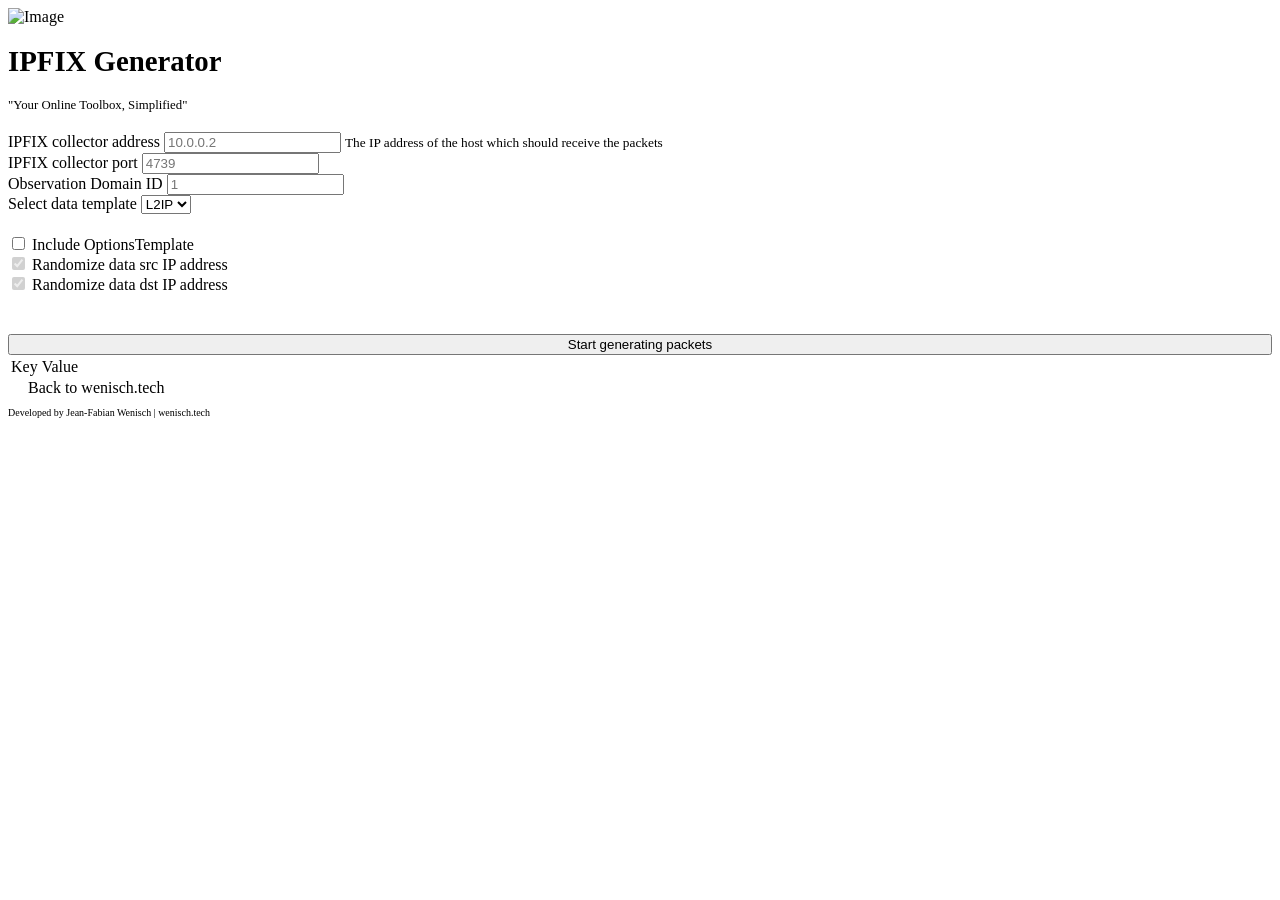
==== src/src/main/resources/templates/index.html @ 06065c2a "feat: initial commit ipfix-generator" ====
<!DOCTYPE html>
<html lang="en">

<head>
<meta charset="UTF-8">
<meta name="viewport" content="width=device-width, initial-scale=1.0">
<meta http-equiv="X-UA-Compatible" content="ie=edge">
<title>IPFIX Generator</title>
<link href="https://fonts.googleapis.com/css?family=Open+Sans:300,400"
	rel="stylesheet" />
<!-- https://fonts.google.com/ -->
<link href="css/bootstrap.min.css" rel="stylesheet" />
<!-- https://getbootstrap.com/ -->
<link href="fontawesome/css/all.min.css" rel="stylesheet" />
<!-- https://fontawesome.com/ -->
<link href="css/templatemo-diagoona.css" rel="stylesheet" />
<link href="css/style.css" rel="stylesheet" />
<!--

TemplateMo 550 Diagoona

https://templatemo.com/tm-550-diagoona

-->
</head>

<body>
	<div class="tm-container">
		<div>
			<div class="tm-row pt-4">
				<div class="tm-col-left">
					<div class="tm-site-header media" >

						<img src="img/logo.png" width="60px" alt="Image"
							class="tm-service-img">
						<div class="media-body">
							<h1 class="tm-sitename text-uppercase" style="font-size: 1.8rem;">IPFIX Generator</h1>
							<p class="tm-slogon" style="font-size: 0.8rem;">"Your Online
								Toolbox, Simplified"</p>
						</div>
					</div>
				</div>

			</div>

			<div class="tm-row">
				<div class="tm-col-left">
					<section class="tm-content"
						style="max-width: 80%; padding-left: 20px;">
						<div class="row">
						
						</div>
						<div class="row">
							<h2 class="mb-5 tm-content-title" th:text="${title}"></h2>
						<p class="mb-5" th:text="${description}"></p>
						</div>
					</section>
				</div>
				<main class="tm-col-right">
					<section class="tm-content" style="max-width: 100%;">
				
						<form action="/process" method="post">
						  <div class="form-row">
  <div class="form-group col-md-8">
    <label for="exampleInputEmail1">IPFIX collector address</label>
    <input type="email" class="form-control" id="destHost" aria-describedby="emailHelp" placeholder="10.0.0.2">
    <small id="emailHelp" class="form-text text-muted">The IP address of the host which should receive the packets</small>
  </div>
  <div class="form-group col-md-4">
    <label for="exampleInputPassword1">IPFIX collector port</label>
    <input type="password" class="form-control" id="destPort" placeholder="4739">
  </div>
  </div>
    <div class="form-group">
    <label for="exampleInputPassword1">Observation Domain ID</label>
    <input type="password" class="form-control" id="exampleInputPassword1" placeholder="1">
  </div>
    <div class="form-group">
    <label for="exampleFormControlSelect1">Select data template</label>
    <select class="form-control" id="exampleFormControlSelect1">
      <option>L2IP</option>
    </select>
  </div>
  <div style="padding-top: 20px; padding-bottom: 20px;">
  <div class="form-check">
    <input type="checkbox" class="form-check-input" id="exampleCheck1">
    <label class="form-check-label" for="exampleCheck1">Include OptionsTemplate</label>
  </div>
  <div class="form-check">
  <input class="form-check-input" type="checkbox" value="" id="defaultCheck2" checked disabled>
  <label class="form-check-label" for="defaultCheck2">
    Randomize data src IP address
  </label>
</div>
<div class="form-check">
  <input class="form-check-input" type="checkbox" value="" id="defaultCheck2" checked disabled>
  <label class="form-check-label" for="defaultCheck2">
        Randomize data dst IP address
  </label>
</div>
</div>
<div style="padding-top:20px">
  <button type="submit" class="btn btn-primary" style="width:100%">Start generating packets</button>
  </div>
</form>
						
						<div class="table-responsive fixed-table-body">
							<table class="table table-bordered table-hover table-striped"
								style="word-break: break-word; background: white;">
							
								<tbody>
									<tr th:each="entry : ${data}">
										<td th:text="${entry.key}">Key</td>
										<td th:text="${entry.value}">Value</td>
									</tr>
								</tbody>
							</table>
						</div>
						
					</section>
				</main>
			</div>
		</div>

		<div class="tm-row">
			<div class="tm-col-left" style="margin-left: 20px">
				<span> <i class="fa fa-external-link fa-1x mt-1 tm-logo"></i>
					Back to wenisch.tech

				</span>

			</div>
			<div class="tm-col-right tm-col-footer">
				<footer class="tm-site-footer text-right">
					<p class="mb-0" style="font-size: 10px">Developed by 
						Jean-Fabian Wenisch | wenisch.tech</p>
				</footer>
			</div>
		</div>

		<!-- Diagonal background design -->
		<div class="tm-bg">
			<div class="tm-bg-left"></div>
			<div class="tm-bg-right"></div>
		</div>
	</div>

	<script src="js/jquery-3.4.1.min.js"></script>
	<script src="js/bootstrap.min.js"></script>
	<script src="js/jquery.backstretch.min.js"></script>
	<script src="js/templatemo-script.js"></script>
</body>
<script src="js/index.js"></script>
</html>
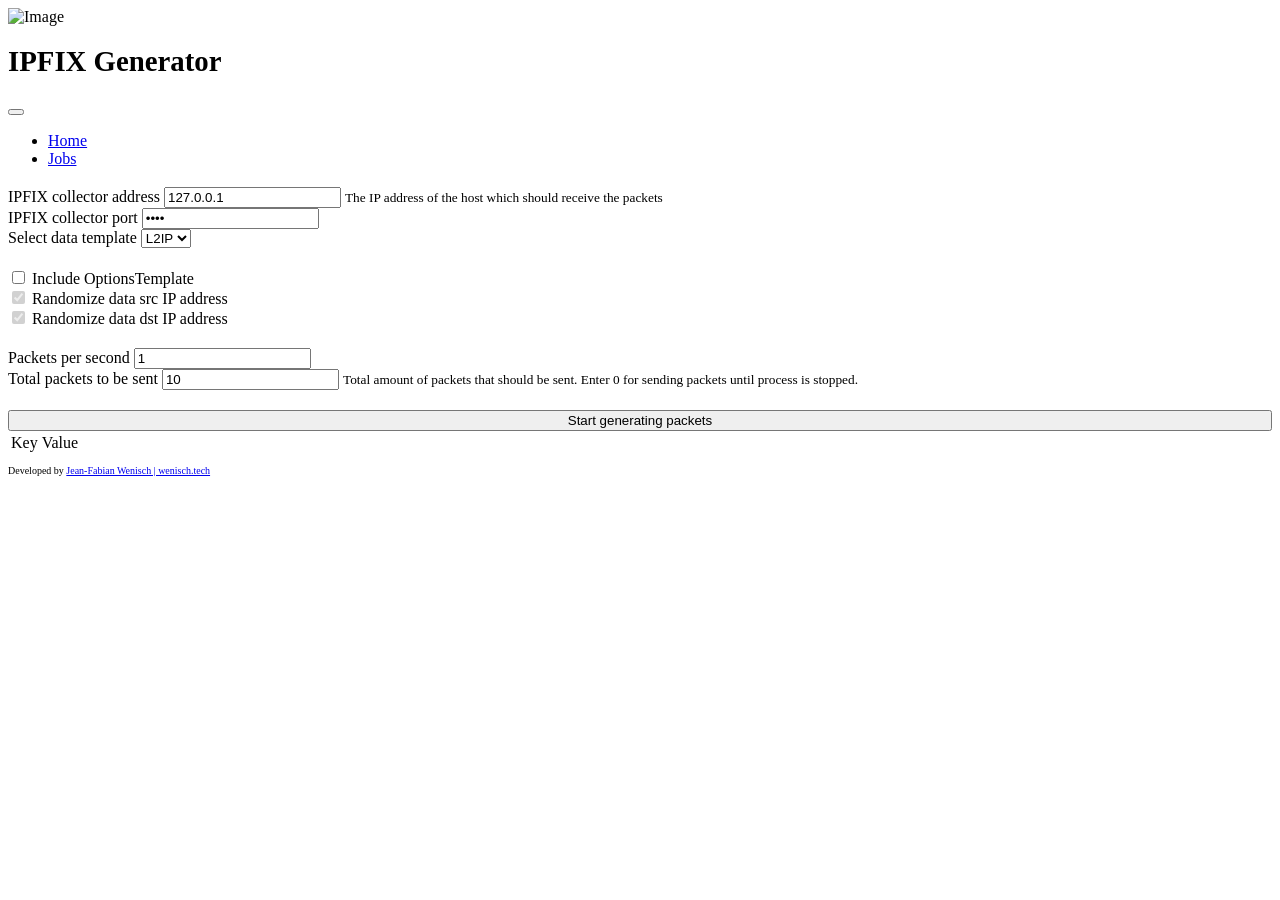
==== commit d9731f09: "feat: Added dedicated /jobs page showing created jobs and there status. feat: Added Restcontroller o" ====
--- a/src/src/main/resources/templates/index.html
+++ b/src/src/main/resources/templates/index.html
@@ -31,16 +31,30 @@
 				<div class="tm-col-left">
 					<div class="tm-site-header media" >
 
-						<img src="img/logo.png" width="60px" alt="Image"
+						<img src="img/logo.png" width="40px" alt="Image"
 							class="tm-service-img">
 						<div class="media-body">
 							<h1 class="tm-sitename text-uppercase" style="font-size: 1.8rem;">IPFIX Generator</h1>
-							<p class="tm-slogon" style="font-size: 0.8rem;">"Your Online
-								Toolbox, Simplified"</p>
 						</div>
 					</div>
 				</div>
-
+                <div class="tm-col-right">
+                    <nav class="navbar navbar-expand-lg" id="tm-main-nav">
+                        <button class="navbar-toggler toggler-example mr-0 ml-auto" type="button" 
+                            data-toggle="collapse" data-target="#navbar-nav" 
+                            aria-controls="navbar-nav" aria-expanded="false" aria-label="Toggle navigation">
+                            <span><i class="fas fa-bars"></i></span>
+                        </button>
+                        <div class="collapse navbar-collapse tm-nav" id="navbar-nav">
+                            <ul class="navbar-nav text-uppercase">
+               					<li class="nav-item active"><a class="nav-link tm-nav-link"
+									href="/">Home </a></li>
+								<li class="nav-item "><a class="nav-link tm-nav-link"
+									href="/jobs">Jobs</a></li>
+                            </ul>                            
+                        </div>                        
+                    </nav>
+                </div>
 			</div>
 
 			<div class="tm-row">
@@ -59,48 +73,64 @@
 				<main class="tm-col-right">
 					<section class="tm-content" style="max-width: 100%;">
 				
-						<form action="/process" method="post">
+						<form action="/create" method="post">
 						  <div class="form-row">
   <div class="form-group col-md-8">
     <label for="exampleInputEmail1">IPFIX collector address</label>
-    <input type="email" class="form-control" id="destHost" aria-describedby="emailHelp" placeholder="10.0.0.2">
+    <input type="text" class="form-control" name="destHost" id="destHost" aria-describedby="emailHelp" placeholder="127.0.0.1" value="127.0.0.1">
     <small id="emailHelp" class="form-text text-muted">The IP address of the host which should receive the packets</small>
   </div>
   <div class="form-group col-md-4">
     <label for="exampleInputPassword1">IPFIX collector port</label>
-    <input type="password" class="form-control" id="destPort" placeholder="4739">
+    <input type="password" class="form-control" name="destPort" id="destPort" placeholder="4739" value="4739">
   </div>
+  </div>
+      <div class="form-group col-md-12">
+    <label for="exampleFormControlSelect1">Select data template</label>
+    <select class="form-control" id="destInput">
+      <option>L2IP</option>
+    </select>
+  </div>
+  <!-- 
   </div>
     <div class="form-group">
     <label for="exampleInputPassword1">Observation Domain ID</label>
     <input type="password" class="form-control" id="exampleInputPassword1" placeholder="1">
   </div>
-    <div class="form-group">
-    <label for="exampleFormControlSelect1">Select data template</label>
-    <select class="form-control" id="exampleFormControlSelect1">
-      <option>L2IP</option>
-    </select>
-  </div>
+   -->
+
   <div style="padding-top: 20px; padding-bottom: 20px;">
   <div class="form-check">
-    <input type="checkbox" class="form-check-input" id="exampleCheck1">
+    <input type="checkbox" class="form-check-input" id="doUseOptionTemplate">
     <label class="form-check-label" for="exampleCheck1">Include OptionsTemplate</label>
   </div>
   <div class="form-check">
-  <input class="form-check-input" type="checkbox" value="" id="defaultCheck2" checked disabled>
+  <input class="form-check-input" type="checkbox" value="" id="doSrcRandom" checked disabled>
   <label class="form-check-label" for="defaultCheck2">
     Randomize data src IP address
   </label>
 </div>
 <div class="form-check">
-  <input class="form-check-input" type="checkbox" value="" id="defaultCheck2" checked disabled>
+  <input class="form-check-input" type="checkbox" value="" id="DoDstRandom" checked disabled>
   <label class="form-check-label" for="defaultCheck2">
         Randomize data dst IP address
   </label>
 </div>
 </div>
-<div style="padding-top:20px">
-  <button type="submit" class="btn btn-primary" style="width:100%">Start generating packets</button>
+						  <div class="form-row">
+
+  <div class="form-group col-md-6">
+    <label for="destPPS">Packets per second</label>
+    <input type="text" class="form-control" name="destPPS" id="destPPS" placeholder="1" value="1">
+  </div>
+    <div class="form-group col-md-6">
+    <label for="destTotalPackets">Total packets to be sent</label>
+    <input type="text" class="form-control" name="destTotalPackets" id="destTotalPackets" aria-describedby="emailHelp" placeholder="10" value="10">
+    <small id="emailHelp" class="form-text text-muted">Total amount of packets that should be sent. Enter 0 for sending packets until process is stopped.</small>
+  </div>
+  </div>
+<div class="col-md-12" style="padding-top:20px">
+  <button type="submit" class="btn btn-primary" style="width:100%"> <i class="fa fa-play"></i> Start generating packets</button>
   </div>
 </form>
 						
@@ -124,16 +154,13 @@
 
 		<div class="tm-row">
 			<div class="tm-col-left" style="margin-left: 20px">
-				<span> <i class="fa fa-external-link fa-1x mt-1 tm-logo"></i>
-					Back to wenisch.tech
-
-				</span>
+			
 
 			</div>
 			<div class="tm-col-right tm-col-footer">
 				<footer class="tm-site-footer text-right">
 					<p class="mb-0" style="font-size: 10px">Developed by 
-						Jean-Fabian Wenisch | wenisch.tech</p>
+			  <a  href="https://wenisch.tech">Jean-Fabian Wenisch | wenisch.tech</a></p>
 				</footer>
 			</div>
 		</div>
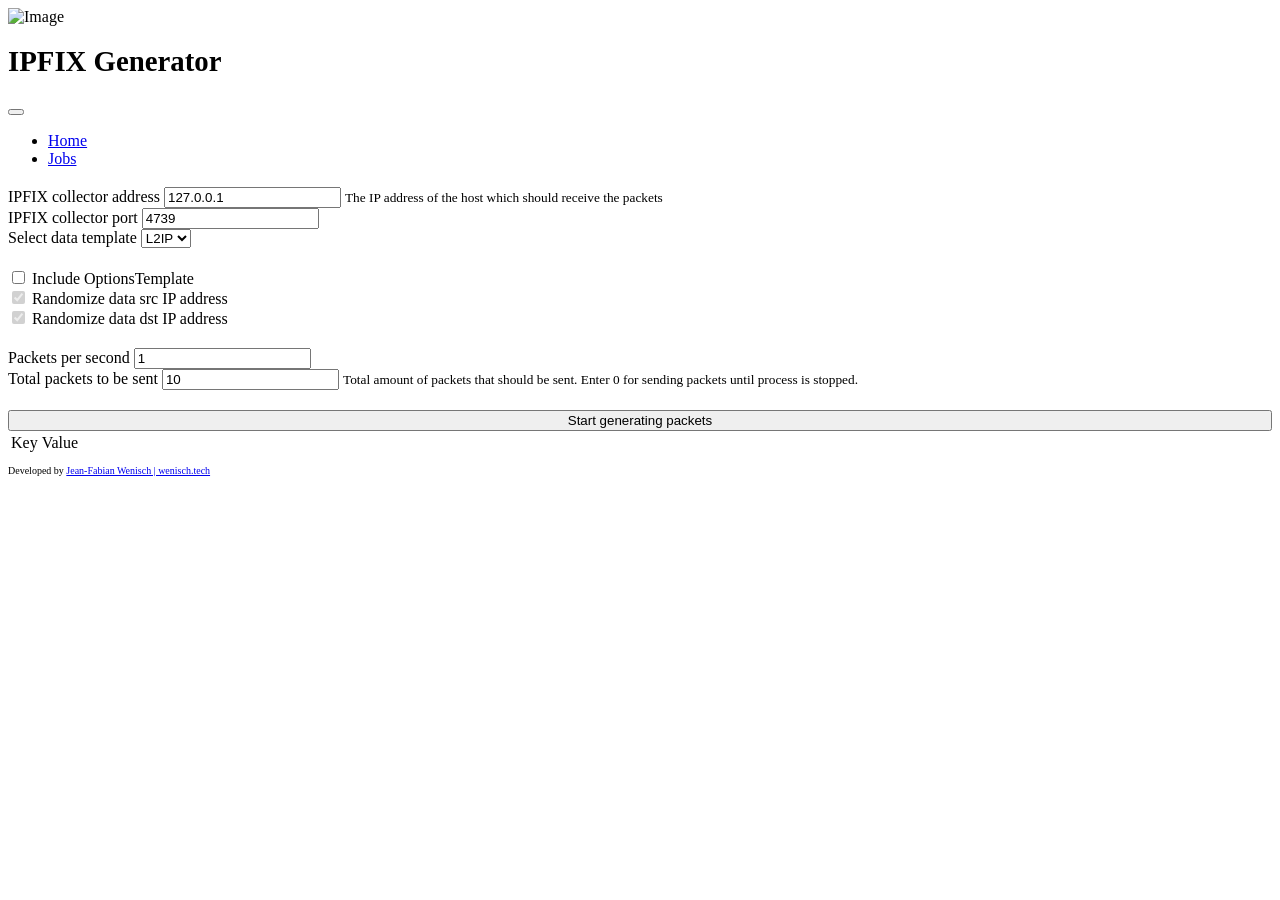
==== commit 399af98a: "feat: Added Description to README.md feat: Initial version panel showing details of running ipfix-jo" ====
--- a/src/src/main/resources/templates/index.html
+++ b/src/src/main/resources/templates/index.html
@@ -82,7 +82,7 @@
   </div>
   <div class="form-group col-md-4">
     <label for="exampleInputPassword1">IPFIX collector port</label>
-    <input type="password" class="form-control" name="destPort" id="destPort" placeholder="4739" value="4739">
+    <input type="text" class="form-control" name="destPort" id="destPort" placeholder="4739" value="4739">
   </div>
   </div>
       <div class="form-group col-md-12">
